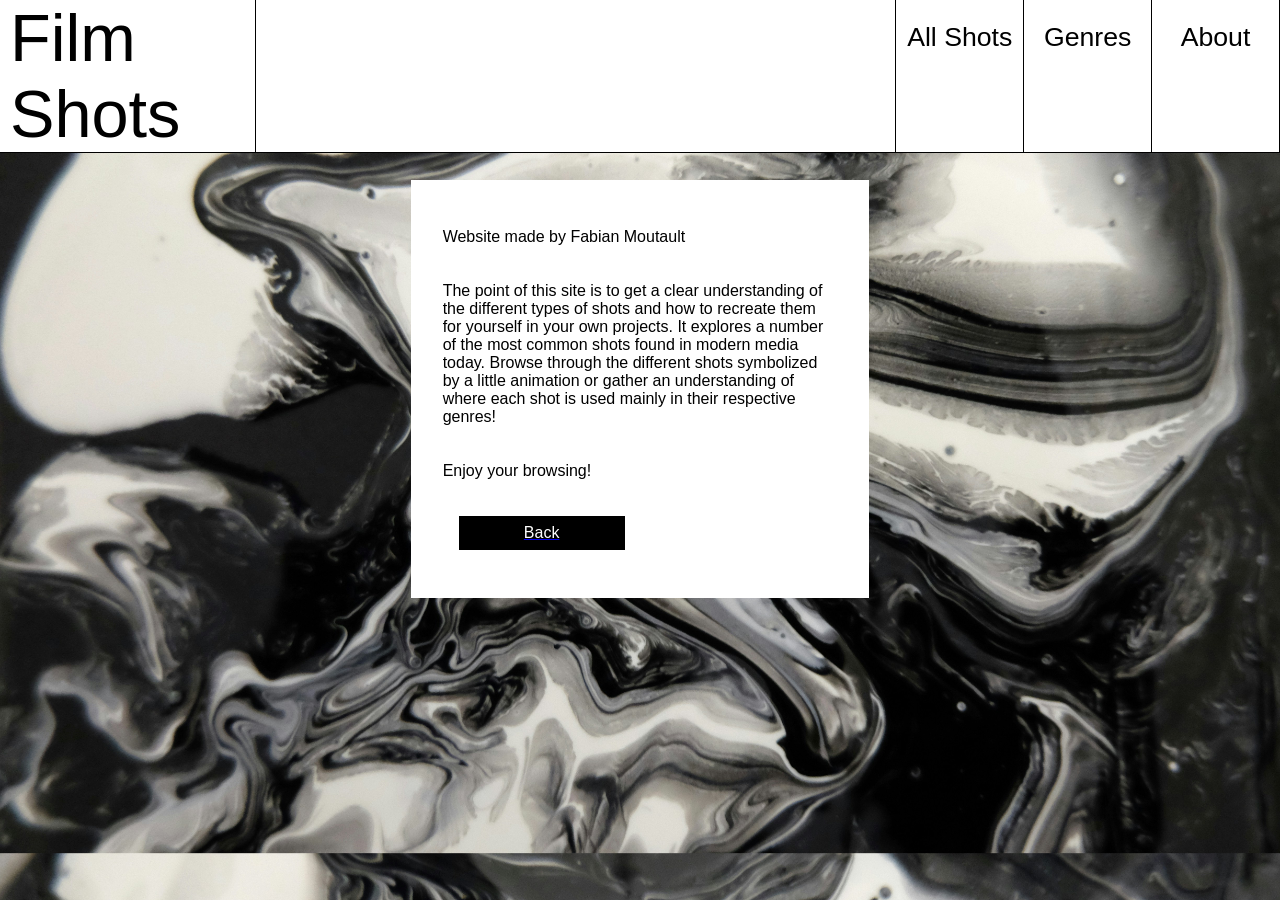
==== pages/about.html @ aaa0ca8f "Add files via upload" ====
<html lang="en">
<head>
    <meta charset="UTF-8">
    <meta name="viewport" content="width=device-width, initial-scale=1.0">
    <link rel="stylesheet" href="../style.css">
    <title>About</title>
</head>
<body>
    <nav>
        <div class="title">Film Shots</div>
        <div></div>
        <a href="../index.html">All Shots</a>
        <a href="genres.html">Genres</a>
        <a href="#">About</a>
    </nav>
    <div class="about-grid">
        <div></div>
        <div class="about-text-box">
            <p>
                Website made by Fabian Moutault
            </p>
            <p>
                The point of this site is to get a clear understanding of the different types of shots and how to recreate 
                them for yourself in your own projects. It explores a number of the most common shots found in modern
                media today. Browse through the different shots symbolized by a little animation or gather an understanding
                of where each shot is used mainly in their respective genres!
            </p>
            <p>
                Enjoy your browsing!
            </p>
            <a href="../index.html">
                    <div class="button">Back</div>
            </a>
        </div>
        <div></div>
    </div>
</body>
</html>
---- style.css ----
html, body {
    margin:0;
    background-image: url(/img/vanburn-gonsalves-2sL1LoHSRMA-unsplash.jpg);
    background-size: 100%;
    background-blend-mode:lighten;
}

nav {
    display: grid;
    grid-template-columns: 20% 50% 10% 10% 10%;
    margin: 0;
    margin-bottom: 0px;
    border-right: 1px solid black;
    border-bottom: 1px solid black;
    background-color: white;
}

nav a {
    border-left: 1px solid black;
    font-size: 20pt;
    font-family: Arial, Helvetica, sans-serif;
    font-weight: 100;
    color: black;
    background-color: white;
    padding-top: 1.4rem;
    text-decoration: none;
    text-align: center;
}

nav a:hover {
    color: white;
    background-color: black;
}

.first-split {
    display: grid;
    grid-template-columns: 100%;
}

.longshot {
    display: grid;
    grid-template-columns: 33.33% 66.66%;
    text-decoration: none;
    border: 1px solid black;
    padding-bottom: 0;
    transition: all;
    -webkit-transition: all 0.4s;
    background-color: white;
}

.longshot:hover {
    display: grid;
    grid-template-columns: 60% 40%;
    transition: all;
    -webkit-transition: all 0.4s;
}

.longshot-box {
    height: 303px;
    overflow:hidden;
}

.longshot img{
    height: 100%;
    margin-bottom: 0px;
}

.longshot #long-shot{
    font-size: 45pt;
    font-family: Arial, Helvetica, sans-serif;
    font-weight: 800;
    margin-top: 50px;
    color: black;
    margin: 2rem;
}

.visual-border {
    margin-top: 2.083vw;
    margin-right: 2.083vw;
    background-color: white;
    transition: all;
    -webkit-transition: all 0.4s;
}

.visual-border:hover {
    transition: all;
    -webkit-transition: all 0.1s;
    border: 10px solid black;
}

.title {
    font-size: 50pt;
    font-family: Helvetica;
    color: black;
    border-right: 1px solid black;
    margin-left: 10px;
}

.grid-med {
    display: grid;
    grid-template-columns: 66.66% 33.33%;
    padding: 2.083vw;
    padding-bottom: 0px;
    border-right: 1px solid black;
    height: 550px;
}

.grid-med-img {
    display: grid;
    grid-template-columns: 50% 50%;
    height: 550px;
    object-position:center;
}

#med-shots{
    font-size: 70pt;
    font-family: Helvetica;
    font-weight: 600;
    text-decoration: none;
    color: black;
}

a .caption {
    text-decoration: none;
    color: white;
    font-family: Helvetica;
    font-size: 18pt;
    background-color: black;
    padding: 0.5rem;
    margin-top: 5px;
}

#content-item {
    overflow: hidden;
    border: 1px solid black;
}
#content-item .item{
    overflow: hidden;
    cursor: pointer;
    display: flex;    
    height:500px;
    width:500px;
}
#content-item .item img {
    height:300px;
    margin-left: -25%;
}
#content-item .item:hover img{
    -webkit-transform: scale(1.1);
    transform: scale(1.1);
    -webkit-transition: all 0.8s;
    transition: all 0.8s;
}
#content-item .item .caption {
    position:absolute;
    margin-left: 5px;
    opacity: 0;
    -webkit-transition: all 0.4s;
    transition: all 0.4s;
}
#content-item .item:hover .caption {
    opacity: 1;
}

.border-full {
    border-right: 1px solid black;
    border-bottom: 1px solid black;
    margin: 0;
}

.border {
    border: 1px solid black;
    border-right: 0px;
    padding: 3rem;
    text-decoration: none;
    transition: all;
    -webkit-transition: all 0.4s;
    background-color: white;
}

.border:hover {
    border: 10px solid black;
    border-right: 0px;
    transition: all;
    -webkit-transition: all 0.1s;
}

.closeups {
    display: grid;
    grid-template-columns: 50% 50%;
    padding: 2.083vw;
    height: 500px;
}

#cu-boxes {
    overflow: hidden;
    height: 502px;
    position: flex;
}

#cu-text {
    font-size: 45pt;
    font-family: Arial, Helvetica, sans-serif;
    font-weight: 800;
    color: White;
    margin: 2rem;
    margin-top: -100px;
    margin-bottom: -10px;
    position: absolute;
}

.closeups .closeup-shot:hover #cu-text {
    -webkit-transform: scale(1);
    transform: scale(1);
    -webkit-transition: all 0.8s;
    transition: all 0.8s;
}

.closeups .closeup-shot{
    margin-right:1.0416vw;
    text-decoration: none;
    border: 1px solid black;
}

.closeups .closeup-shot img{
    height:100%;
    -webkit-transform: scale(1);
    transform: scale(1);
    -webkit-transition: all 0.8s;
    transition: all 0.8s;
}

.closeups .closeup-shot:hover img{
    height:100%;
    -webkit-transform: scale(1.1);
    transform: scale(1.1);
    -webkit-transition: all 0.8s;
    transition: all 0.8s;
}

.closeups .ecu-shot img{
    height:100%;
    -webkit-transform: scale(1);
    transform: scale(1);
    -webkit-transition: all 0.8s;
    transition: all 0.8s;
}

.closeups .ecu-shot:hover img{
    height:100%;
    -webkit-transform: scale(1.1);
    transform: scale(1.1);
    -webkit-transition: all 0.8s;
    transition: all 0.8s;
}

.closeups .ecu-shot{
    margin-left:1.0416vw;
    text-decoration: none;
    border: 1px solid black;
}

#ecu-text {
    font-size: 45pt;
    font-family: Arial, Helvetica, sans-serif;
    font-weight: 800;
    color: White;
    margin: 2rem;
    margin-top: -100px;
    position:absolute;
}

.closeups .ecu-shot:hover #ecu-text {
    -webkit-transform: scale(1);
    transform: scale(1);
    -webkit-transition: all 0.8s;
    transition: all 0.8s;
}

.grid-full {
    display: grid;
    grid-template-columns: 100%;
    background-image:url("img/Armageddon-62.jpg");
    width:100%;
    height:74%;
    object-fit: cover;
    transition: all;
    -webkit-transition: all 0.4s;
    text-decoration: none;
    border-top: 1px solid black;
}

.grid-full:hover * {
    color: black;
    transition: all;
    -webkit-transition: all 0.4s;
}
.grid-full #text-fullshot1:hover{
    color: black;
} 

.grid-full #text-fullshot2:hover {
    color: black;
}

.grid-full #text-fullshot1 {
    color: white;
    font-size: 200pt;
    font-family: Helvetica;
    font-weight: 900;
    text-align: center;
    text-decoration: none;
    margin-top:100px;
}
.grid-full #text-fullshot2 {
    color: white;
    font-size: 70pt;
    font-family: Helvetica;
    font-weight: 900;
    text-align: center;
    margin-top: -160px;
}

.big-image{
    border: 1px solid black;
    border-top: 0px;
}

.big-image img{
    width:100%;
}

.shot-grid {
    display: grid;
    grid-template-columns: 30% 70%;
    margin-top:-30%;
}

.shot-text-box {
    background-color: white;
    margin: 2.083vw;
    padding: 2rem;
}

.shot-text-box p{
    font-size: 12pt;
    font-family: Arial, Helvetica, sans-serif;
    font-weight: 100;
}

.shot-text-box h2{
    font-size: 30pt;
    font-family: Arial, Helvetica, sans-serif;
    font-weight: 600;
    margin-top: -4px;
}

.shot-text-box a{
    font-size: 12pt;
    font-family: Arial, Helvetica, sans-serif;
    font-weight: 100;
    text-decoration: none;
    color: blue;
}

.button-container{
    display: grid;
    grid-template-columns: 50% 50%;
}

.button{
    text-align: center;
    background-color: black;
    color: white;
    font-family: helvetica;
    padding: 0.5rem;
    margin:1rem;
    width: 150px;;
}

.about-grid{
    display: grid;
    grid-template-columns: 30% 40% 30%;
}

.about-text-box {
    background-color: white;
    margin: 2.083vw;
    padding: 2rem;
}

.about-text-box p{
    font-size: 12pt;
    font-family: Arial, Helvetica, sans-serif;
    font-weight: 100;
    padding-bottom: 20px;
}
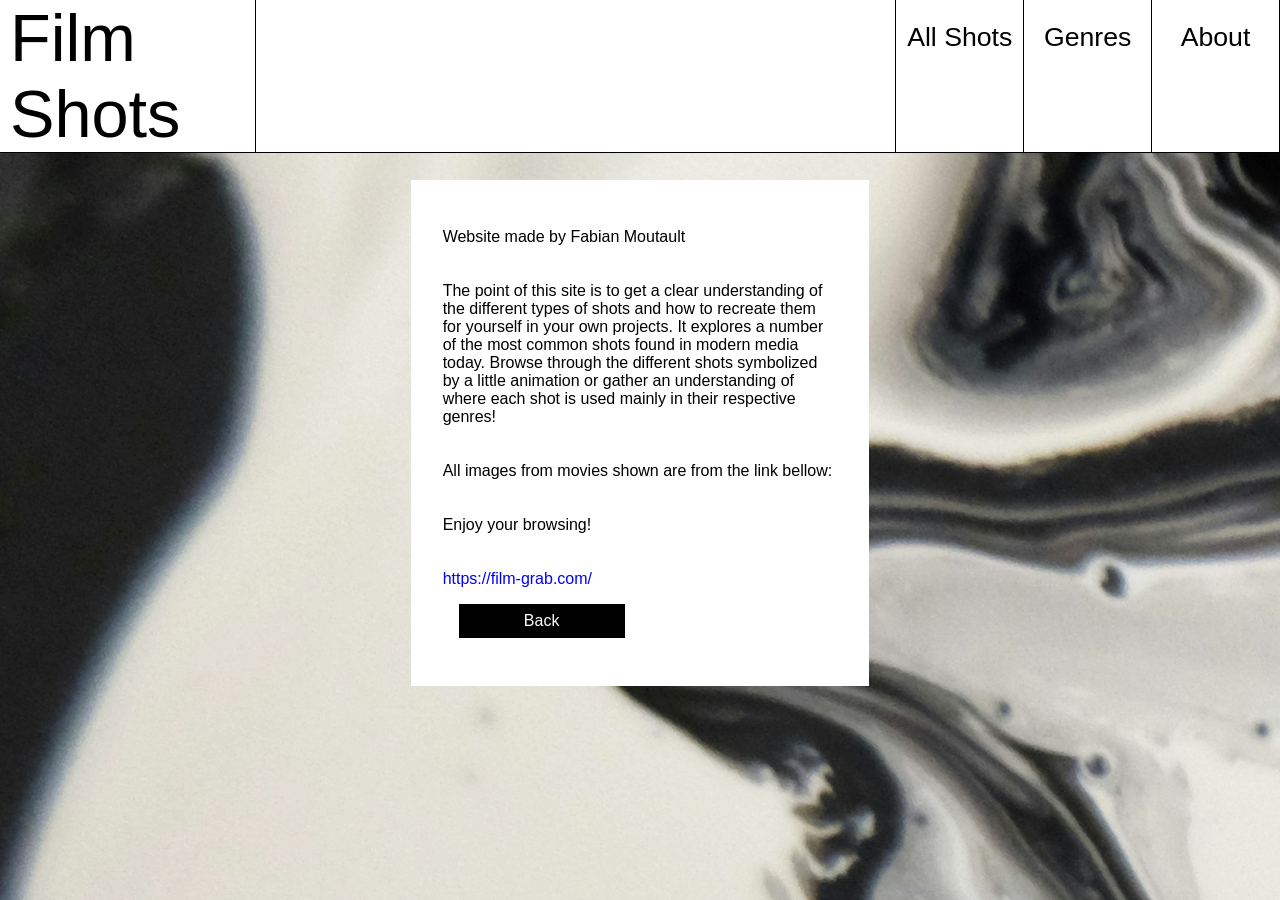
==== commit f4add06d: "Add files via upload" ====
--- a/pages/about.html
+++ b/pages/about.html
@@ -26,8 +26,14 @@
                 of where each shot is used mainly in their respective genres!
             </p>
             <p>
+                All images from movies shown are from the link bellow:
+            </p>
+            <p>
                 Enjoy your browsing!
             </p>
+            <a href="https://film-grab.com/" target="_blank">
+                https://film-grab.com/
+            </a>
             <a href="../index.html">
                     <div class="button">Back</div>
             </a>
--- a/style.css
+++ b/style.css
@@ -1,8 +1,8 @@
 html, body {
     margin:0;
-    background-image: url(/img/vanburn-gonsalves-2sL1LoHSRMA-unsplash.jpg);
-    background-size: 100%;
-    background-blend-mode:lighten;
+    background-image: url(img/vanburn-gonsalves-2sL1LoHSRMA-unsplash.jpg);
+    background-size: 300%;
+    background-color: grey;
 }
 
 nav {
@@ -77,7 +77,7 @@
 .visual-border {
     margin-top: 2.083vw;
     margin-right: 2.083vw;
-    background-color: white;
+    background-color: transparent;
     transition: all;
     -webkit-transition: all 0.4s;
 }
@@ -195,7 +195,6 @@
 #cu-boxes {
     overflow: hidden;
     height: 502px;
-    position: flex;
 }
 
 #cu-text {
@@ -248,8 +247,8 @@
 
 .closeups .ecu-shot:hover img{
     height:100%;
-    -webkit-transform: scale(1.1);
-    transform: scale(1.1);
+    -webkit-transform: scale(1.3);
+    transform: scale(1.3);
     -webkit-transition: all 0.8s;
     transition: all 0.8s;
 }
@@ -394,4 +393,206 @@
     font-family: Arial, Helvetica, sans-serif;
     font-weight: 100;
     padding-bottom: 20px;
+}
+
+.about-text-box a{
+    font-size: 12pt;
+    font-family: Arial, Helvetica, sans-serif;
+    font-weight: 100;
+    text-decoration: none;
+    color: blue;
+}
+
+.desktopFormat {
+    display: block;
+}
+
+.mobileFormat {
+    display: none;
+}
+
+.genre-tag {
+    font-family: Arial, Helvetica, sans-serif;
+    font-size: 30pt;
+    background-color: white;
+    border: 1px solid black;
+    border-bottom: 0px;
+    padding: 1rem;
+}
+
+.genre-tag-grid {
+    display:grid;
+    grid-template-columns: 33.33% 66.66%;
+}
+
+.genre-slot {
+    margin: 2.083vw;
+}
+
+#content-item .item .genreImg {
+    height:500px;
+    margin-left: -40%;
+}
+
+.shot-grid-genres{
+    display: grid;
+    grid-template-columns: 25% 25% 25% 25%;
+}
+
+#content-item .item #imagePlacement1{
+    margin-left:-90%;
+}
+
+@media screen and (max-width: 800px){
+    .mobileFormat {
+        display: block;
+    }
+
+    #content-item .item #imagePlacement1{
+        margin-left:-50%;
+    }
+
+    #content-item #genre-box {
+        height: 250px;
+    }
+
+    .genre-tag-grid {
+        display:grid;
+        grid-template-columns: 100% 0%;
+    }
+    .shot-grid-genres{
+        display: grid;
+        grid-template-columns: 50% 50%;
+    }
+    #content-item .item .genreImg {
+        height:250px;
+        margin-left: -20%;
+    }
+
+    .desktopFormat {
+        display: none;
+    }
+
+    .title{
+        font-size: 15pt;
+        margin-top: 1rem;
+        margin-bottom: 1rem;
+        border-right: 0px;
+    }
+    nav {
+        grid-template-columns: 30% 10% 20% 20% 20%;
+    }
+    nav a {
+        font-size: 12pt;
+    }
+    .visual-border {
+        margin: 0;
+    }
+    .longshot{
+        background-color: transparent;
+        overflow:hidden;
+    }
+    .longshot-box {
+        overflow:visible;
+    }
+    .longshot img {
+        margin-left: -230px;
+    }
+    .border {
+        padding: 1rem;
+        border: 1px solid black;
+        border-bottom: 0px;
+    }
+    .border:hover {
+        padding: 1rem;
+        border: 10px solid black;
+        border-bottom: 0px;
+    }
+    #med-shots{
+        font-size: 20pt;
+    }
+    .grid-med{
+        grid-template-columns: 100%;
+        padding: 5vw;
+        height: auto;
+    }
+    .grid-med-img{
+        grid-template-columns: 50% 50%;
+        height: 350px;
+    }
+    #content-item .item .caption {
+        opacity: 1;
+        font-size: 10pt;
+    }
+    #content-item .item {
+        display:flex;
+    }
+    #content-item .item img{
+        margin-left: -40%;
+    }
+    .first-split {
+        grid-template-columns: 100%;
+    }
+    .closeups {
+        height: 200px;
+        background-color: white;
+    }
+    #cu-boxes {
+        height: 200px;
+        overflow:hidden;
+        border: 1px solid black;
+    }
+    #cu-text {
+        font-size: 20pt;
+        position:relative;
+        margin-left: 10px;
+    }
+    .closeups .closeup-shot{
+        border: 0px solid black;
+    }
+    .closeups .ecu-shot{
+        border: 0px solid black;
+    }
+    .closeups .closeup-shot img{
+        margin-left: -30%;
+    }
+    .closeups .ecu-shot img{
+        margin-left: -30%;
+    }
+    #ecu-text {
+        font-size: 20pt;
+        margin-top: -130px;
+        position: relative;
+        margin-left: 10px;
+        margin-bottom: 0px;
+    }
+    .grid-full {
+        height:40%;
+    }
+    .grid-full #text-fullshot1 {
+        font-size: 85pt;
+        margin-top:100px;
+    }
+    .grid-full #text-fullshot2 {
+        font-size: 30pt;
+        margin-top: -80px;
+    }
+    .shot-grid{
+        margin-top: 0px;
+        grid-template-columns: 100% 0%;
+    }
+    .button {
+        margin:0.5rem;
+        margin-top: 1rem;
+        width: auto;
+    }
+    .about-grid{
+        grid-template-columns: 10% 80% 10%;
+    }
+    .about-text-box {
+        margin-top: 2.083vw;
+    }
+}
+
+@media screen and (max-width: 1600px){
 }
